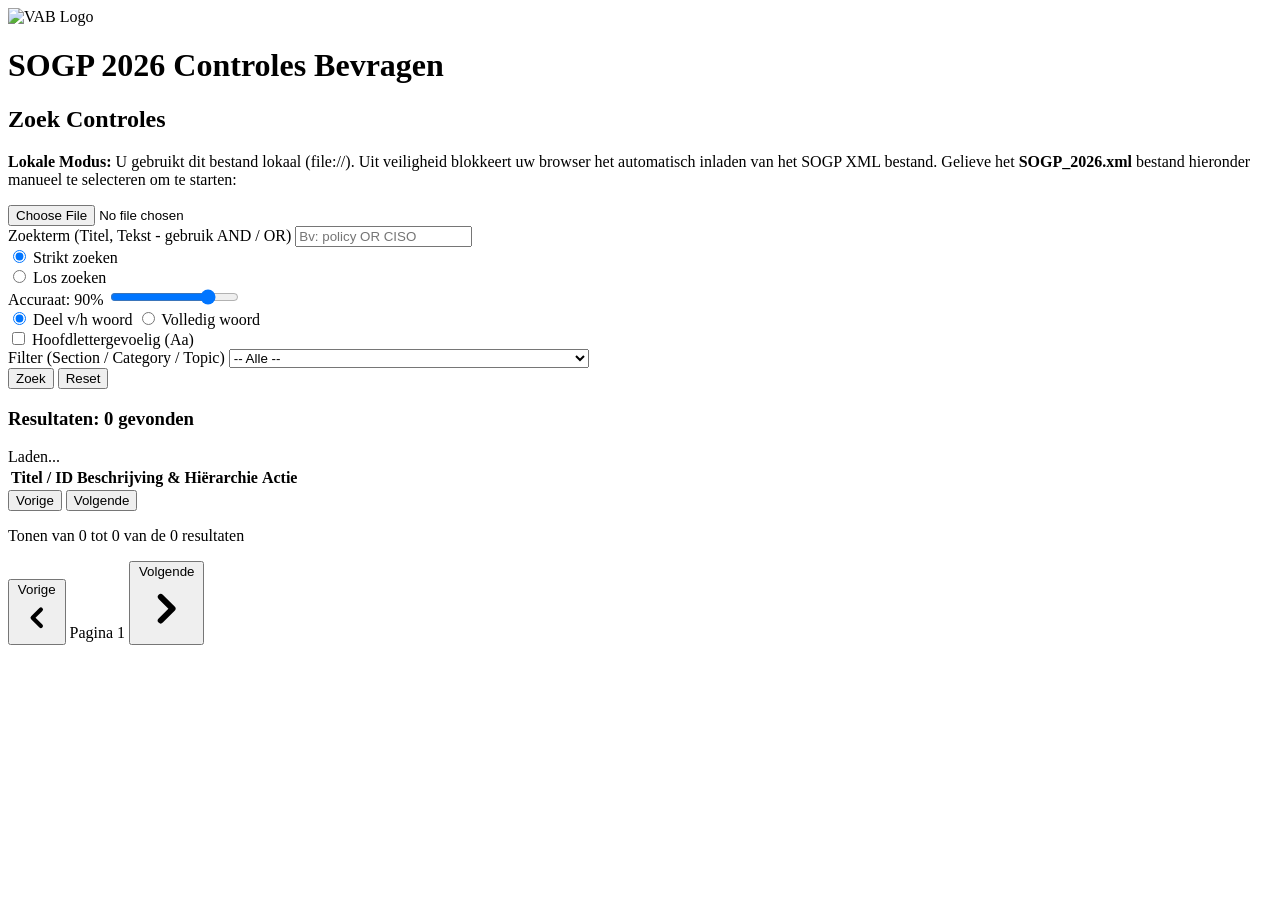
==== SOGP/index.html @ 3ebe88ae "Add files via upload" ====
<!DOCTYPE html>
<html lang="nl">
<head>
    <meta charset="UTF-8">
    <meta name="viewport" content="width=device-width, initial-scale=1.0">
    <title>SOGP 2026 Controles</title>
    <script src="https://cdn.tailwindcss.com"></script>
    <script>
        tailwind.config = {
            theme: {
                extend: {
                    colors: {
                        vabGeel: '#FFCC00',
                        vabBlauw: '#00395D',
                        vabGroen1: '#91AF1E',
                        vabLichtblauw: '#80BCE1',
                        vabGroen2: '#71B2BE',
                        vabPaars: '#951272',
                        vabOranje: '#FFA50D',
                        vabMedBlauw: '#007BC4',
                    }
                }
            }
        }
    </script>
    <link rel="stylesheet" href="CSS/style.css?v=2">
</head>
<body class="bg-gray-50 text-gray-800 font-sans min-h-screen">

    <header class="bg-vabBlauw text-white shadow-md py-4">
        <div class="container mx-auto px-4 flex items-center justify-between">
            <div class="flex items-center space-x-4">
                <img src="https://vab.be/-/media/awesome-visuals/logo/vab.svg" alt="VAB Logo" class="h-10 bg-white p-1 rounded">
                <h1 class="text-2xl font-bold">SOGP 2026 Controles Bevragen</h1>
            </div>
        </div>
    </header>

    <main class="container mx-auto px-4 py-8">
        <section class="bg-white rounded-lg shadow p-6 mb-8">
            <h2 class="text-xl font-semibold mb-4 text-vabBlauw">Zoek Controles</h2>
            <form id="searchForm" class="space-y-4" onsubmit="event.preventDefault(); return false;">

                <div id="fileUploadContainer" class="hidden bg-yellow-50 border-l-4 border-vabGeel p-4 mb-4">
                    <p class="text-sm text-yellow-700 font-medium mb-2"><strong>Lokale Modus:</strong> U gebruikt dit bestand lokaal (file://). Uit veiligheid blokkeert uw browser het automatisch inladen van het SOGP XML bestand. Gelieve het <strong>SOGP_2026.xml</strong> bestand hieronder manueel te selecteren om te starten:</p>
                    <input type="file" id="xmlFileInput" accept=".xml" class="block w-full text-sm text-gray-500 file:mr-4 file:py-2 file:px-4 file:rounded-full file:border-0 file:text-sm file:font-semibold file:bg-vabLichtblauw file:text-vabBlauw hover:file:bg-vabGroen2">
                </div>

                <div>
                    <label for="searchInput" class="block text-sm font-medium text-gray-700">Zoekterm (Titel, Tekst - gebruik AND / OR)</label>
                    <input type="text" id="searchInput" class="mt-1 block w-full rounded-md border-gray-300 shadow-sm focus:border-vabLichtblauw focus:ring focus:ring-vabLichtblauw focus:ring-opacity-50 border p-2" placeholder="Bv: policy OR CISO">

                    <div class="mt-3 bg-gray-50 p-3 rounded border border-gray-200">
                        <div class="flex flex-wrap items-center gap-x-6 gap-y-3">
                            <div class="flex items-center gap-4">
                                <label class="inline-flex items-center">
                                    <input type="radio" name="searchMode" value="strict" checked class="form-radio text-vabLichtblauw">
                                    <span class="ml-2 text-sm text-gray-700 font-medium">Strikt zoeken</span>
                                </label>
                                <div class="flex items-center">
                                    <label class="inline-flex items-center">
                                        <input type="radio" name="searchMode" value="fuzzy" class="form-radio text-vabLichtblauw">
                                        <span class="ml-2 text-sm text-gray-700 font-medium">Los zoeken</span>
                                    </label>
                                    <div id="fuzzySliderContainer" class="hidden items-center ml-3 bg-white px-2 py-1 rounded border border-gray-300">
                                        <span class="text-xs text-gray-600 mr-2">Accuraat: <span id="fuzzyValueDisplay">90</span>%</span>
                                        <input type="range" id="fuzzySlider" min="50" max="100" value="90" class="w-20 h-1.5 bg-gray-300 rounded-lg appearance-none cursor-pointer">
                                    </div>
                                </div>
                            </div>

                            <div class="h-6 w-px bg-gray-300 hidden sm:block"></div>

                            <div class="flex items-center gap-4">
                                <label class="inline-flex items-center">
                                    <input type="radio" name="matchType" value="partial" checked class="form-radio text-vabGroen1">
                                    <span class="ml-2 text-sm text-gray-700">Deel v/h woord</span>
                                </label>
                                <label class="inline-flex items-center">
                                    <input type="radio" name="matchType" value="whole" class="form-radio text-vabGroen1">
                                    <span class="ml-2 text-sm text-gray-700">Volledig woord</span>
                                </label>
                            </div>

                            <div class="h-6 w-px bg-gray-300 hidden sm:block"></div>

                            <div class="flex items-center">
                                <label class="inline-flex items-center">
                                    <input type="checkbox" id="caseSensitiveCheck" class="form-checkbox text-vabOranje rounded">
                                    <span class="ml-2 text-sm text-gray-700">Hoofdlettergevoelig (Aa)</span>
                                </label>
                            </div>
                        </div>
                    </div>
                </div>

                <div>
                    <label for="classSelect" class="block text-sm font-medium text-gray-700">Filter (Section / Category / Topic)</label>
                    <select id="classSelect" class="mt-1 block w-full rounded-md border-gray-300 shadow-sm focus:border-vabLichtblauw focus:ring focus:ring-vabLichtblauw focus:ring-opacity-50 border p-2">
                        <option value="">-- Alle --</option>
                        <!-- Options will be populated by JS -->
                    </select>
                </div>

                <div class="flex space-x-4 pt-2">
                    <button type="button" id="searchBtn" class="bg-vabGroen1 hover:bg-vabGroen2 text-white font-bold py-2 px-4 rounded shadow transition duration-200 ease-in-out">
                        Zoek
                    </button>
                    <button type="button" id="resetBtn" class="bg-gray-300 hover:bg-gray-400 text-gray-800 font-bold py-2 px-4 rounded shadow transition duration-200 ease-in-out">
                        Reset
                    </button>
                </div>
            </form>
        </section>

        <section id="resultsSection" class="bg-white rounded-lg shadow overflow-hidden hidden">
            <div class="p-4 border-b bg-gray-50 flex justify-between items-center">
                <h3 class="text-lg font-semibold text-vabBlauw">Resultaten: <span id="resultsCount">0</span> gevonden</h3>
                <div id="loadingIndicator" class="hidden text-vabOranje font-semibold">Laden...</div>
            </div>

            <div class="overflow-x-auto">
                <table class="min-w-full divide-y divide-gray-200 w-full" id="resultsTable">
                    <thead class="bg-gray-50">
                        <tr>
                            <th scope="col" class="px-6 py-3 text-left text-xs font-medium text-gray-500 uppercase tracking-wider w-32">Titel / ID</th>
                            <th scope="col" class="px-6 py-3 text-left text-xs font-medium text-gray-500 uppercase tracking-wider">Beschrijving & Hiërarchie</th>
                            <th scope="col" class="px-6 py-3 text-right text-xs font-medium text-gray-500 uppercase tracking-wider w-24">Actie</th>
                        </tr>
                    </thead>
                    <tbody id="resultsBody" class="bg-white divide-y divide-gray-200">
                        <!-- Results will be injected here -->
                    </tbody>
                </table>
            </div>

            <!-- Pagination -->
            <div class="bg-white px-4 py-3 border-t border-gray-200 sm:px-6 flex items-center justify-between" id="paginationControls">
                <div class="flex-1 flex justify-between sm:hidden">
                    <button id="prevPageBtnMobile" class="relative inline-flex items-center px-4 py-2 border border-gray-300 text-sm font-medium rounded-md text-gray-700 bg-white hover:bg-gray-50">Vorige</button>
                    <button id="nextPageBtnMobile" class="ml-3 relative inline-flex items-center px-4 py-2 border border-gray-300 text-sm font-medium rounded-md text-gray-700 bg-white hover:bg-gray-50">Volgende</button>
                </div>
                <div class="hidden sm:flex-1 sm:flex sm:items-center sm:justify-between">
                    <div>
                        <p class="text-sm text-gray-700">
                            Tonen van <span class="font-medium" id="pageStartItem">0</span> tot <span class="font-medium" id="pageEndItem">0</span> van de <span class="font-medium" id="totalItems">0</span> resultaten
                        </p>
                    </div>
                    <div>
                        <nav class="relative z-0 inline-flex rounded-md shadow-sm -space-x-px" aria-label="Pagination">
                            <button id="prevPageBtn" class="relative inline-flex items-center px-2 py-2 rounded-l-md border border-gray-300 bg-white text-sm font-medium text-gray-500 hover:bg-gray-50">
                                <span class="sr-only">Vorige</span>
                                <!-- Heroicon name: solid/chevron-left -->
                                <svg class="h-5 w-5" xmlns="http://www.w3.org/2000/svg" viewBox="0 0 20 20" fill="currentColor" aria-hidden="true">
                                    <path fill-rule="evenodd" d="M12.707 5.293a1 1 0 010 1.414L9.414 10l3.293 3.293a1 1 0 01-1.414 1.414l-4-4a1 1 0 010-1.414l4-4a1 1 0 011.414 0z" clip-rule="evenodd" />
                                </svg>
                            </button>
                            <span id="pageIndicator" class="relative inline-flex items-center px-4 py-2 border border-gray-300 bg-white text-sm font-medium text-gray-700">
                                Pagina 1
                            </span>
                            <button id="nextPageBtn" class="relative inline-flex items-center px-2 py-2 rounded-r-md border border-gray-300 bg-white text-sm font-medium text-gray-500 hover:bg-gray-50">
                                <span class="sr-only">Volgende</span>
                                <!-- Heroicon name: solid/chevron-right -->
                                <svg class="h-5 w-5" xmlns="http://www.w3.org/2000/svg" viewBox="0 0 20 20" fill="currentColor" aria-hidden="true">
                                    <path fill-rule="evenodd" d="M7.293 14.707a1 1 0 010-1.414L10.586 10 7.293 6.707a1 1 0 011.414-1.414l4 4a1 1 0 010 1.414l-4 4a1 1 0 01-1.414 0z" clip-rule="evenodd" />
                                </svg>
                            </button>
                        </nav>
                    </div>
                </div>
            </div>
        </section>
    </main>

    <script src="SCRIPTS/script.js?v=2"></script>
</body>
</html>
---- SOGP/CSS/style.css ----
/* Custom CSS for SOGP 2026 Controles Bevragen */

/* Hide element utility */
.hidden-row {
    display: none;
}

/* Styling for the expanded details section */
.details-container {
    padding: 1rem 1.5rem;
    background-color: #f8fafc; /* tailwind gray-50 */
    border-top: 1px solid #e5e7eb; /* tailwind gray-200 */
}

.details-content h4 {
    font-weight: 600;
    color: #00395D; /* vabBlauw */
    margin-top: 0.5rem;
    margin-bottom: 0.25rem;
}

.details-content p {
    margin-bottom: 0.75rem;
    color: #374151; /* tailwind gray-700 */
    line-height: 1.5;
}

.details-content ul, .details-content ol {
    margin-left: 1.5rem;
    margin-bottom: 0.75rem;
    color: #374151;
}

.details-content ul {
    list-style-type: disc;
}

.details-content ol {
    list-style-type: decimal;
}

/* Hover effect on clickable rows */
.clickable-row {
    cursor: pointer;
    transition: background-color 0.2s;
}

.clickable-row:hover {
    background-color: #f3f4f6; /* tailwind gray-100 */
}

/* Action button styling inside rows */
.toggle-btn {
    color: #007BC4; /* vabMedBlauw */
    font-weight: 500;
}

.toggle-btn:hover {
    text-decoration: underline;
    color: #00395D; /* vabBlauw */
}

/* Loading indicator animation */
@keyframes pulse {
    0%, 100% { opacity: 1; }
    50% { opacity: .5; }
}

.loading {
    animation: pulse 2s cubic-bezier(0.4, 0, 0.6, 1) infinite;
    display: block !important;
}
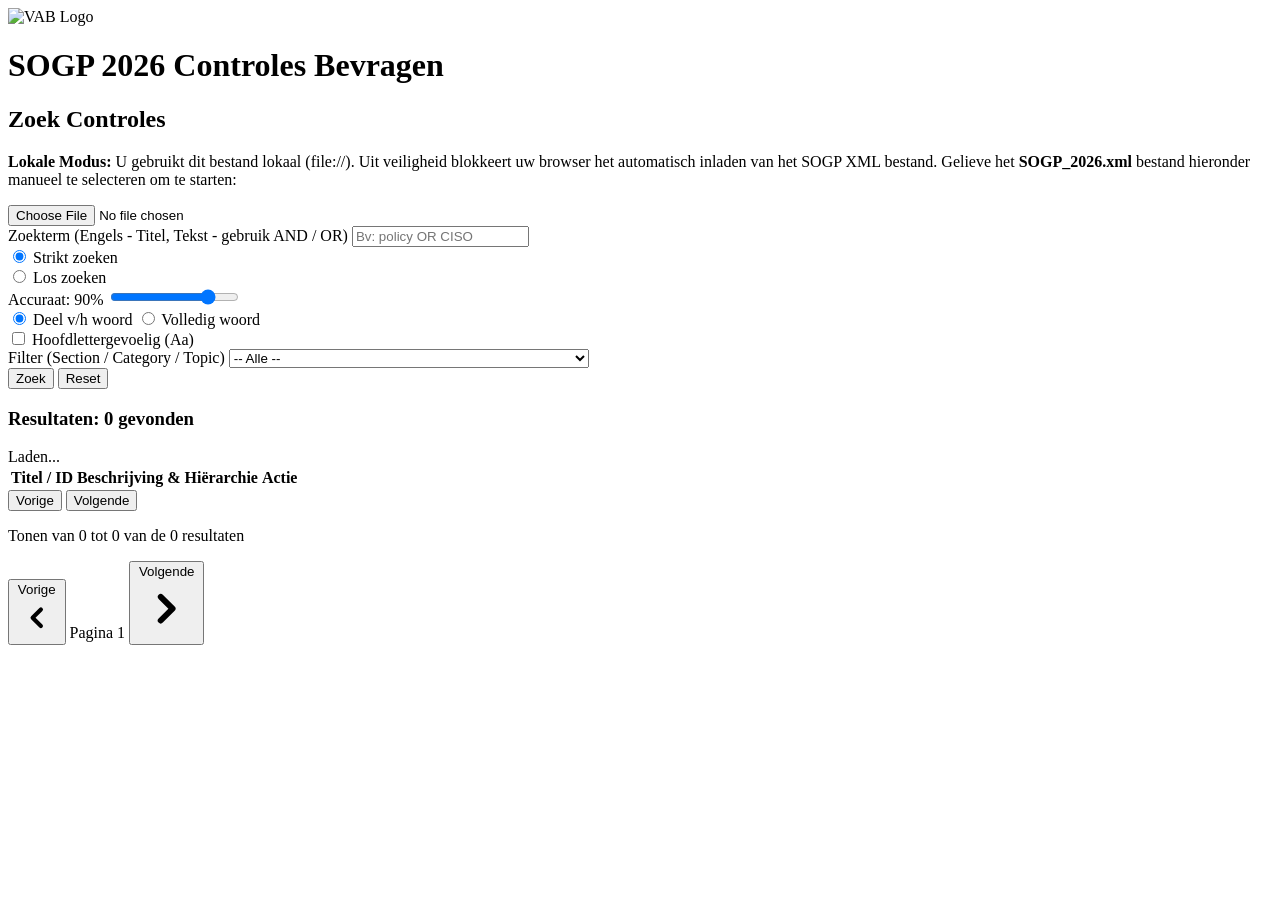
==== commit 60bb1960: "feat(sogp): add search term highlighting and UI label update - Added dynamic text highlighting using" ====
--- a/SOGP/index.html
+++ b/SOGP/index.html
@@ -47,7 +47,7 @@
                 </div>
 
                 <div>
-                    <label for="searchInput" class="block text-sm font-medium text-gray-700">Zoekterm (Titel, Tekst - gebruik AND / OR)</label>
+                    <label for="searchInput" class="block text-sm font-medium text-gray-700">Zoekterm (Engels - Titel, Tekst - gebruik AND / OR)</label>
                     <input type="text" id="searchInput" class="mt-1 block w-full rounded-md border-gray-300 shadow-sm focus:border-vabLichtblauw focus:ring focus:ring-vabLichtblauw focus:ring-opacity-50 border p-2" placeholder="Bv: policy OR CISO">
 
                     <div class="mt-3 bg-gray-50 p-3 rounded border border-gray-200">
